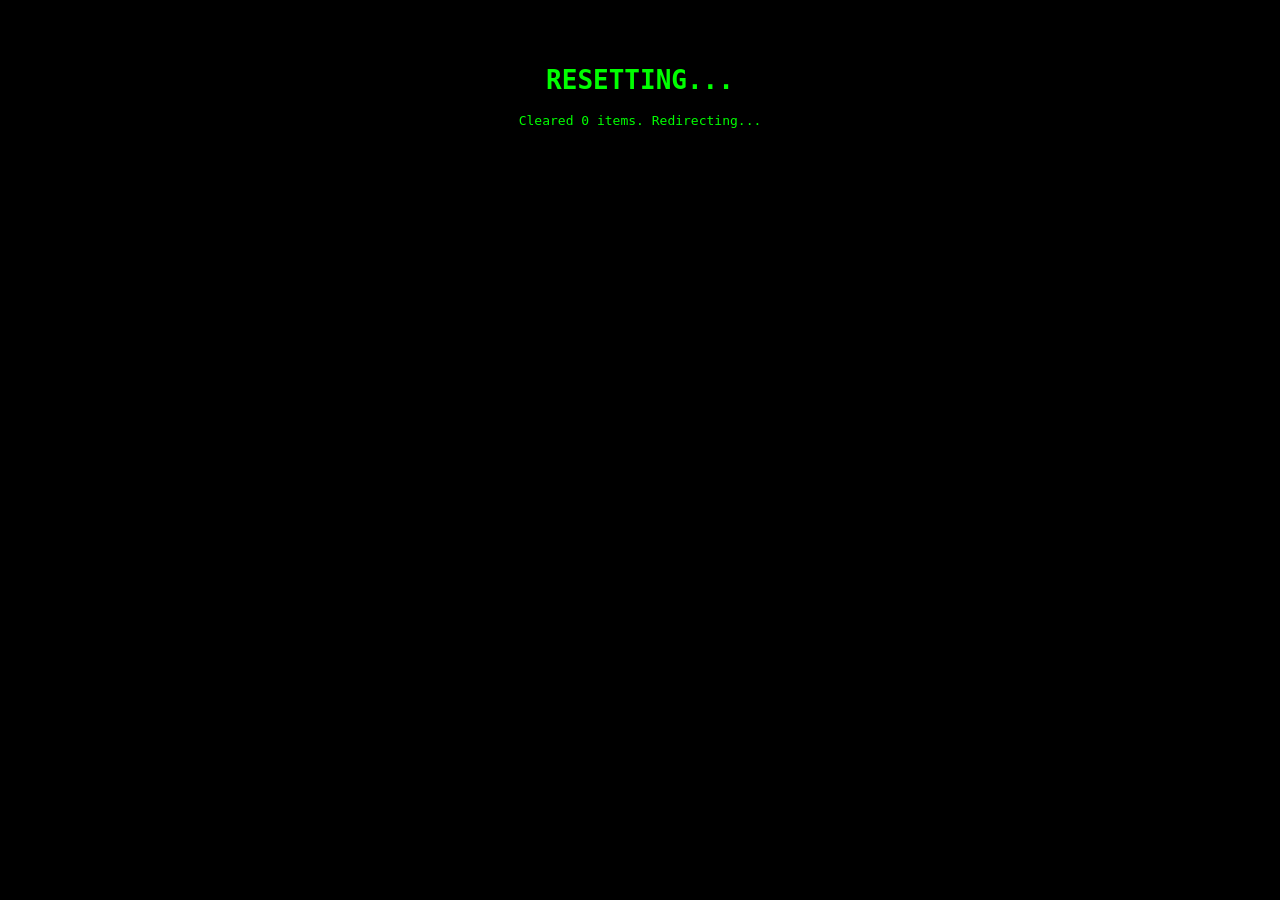
==== reset.html @ c6a01407 "add standalone reset.html that nukes all localStorage/caches/service workers" ====
<!DOCTYPE html>
<html>
<head><meta charset="UTF-8"><title>Reset</title></head>
<body style="background:#000;color:#0f0;font-family:monospace;padding:40px;text-align:center">
<h1>RESETTING...</h1>
<p id="status">Clearing all data...</p>
<script>
// Nuclear clear - remove EVERYTHING owen-related
var cleared = 0;
for(var i = localStorage.length - 1; i >= 0; i--) {
  var key = localStorage.key(i);
  if(key) { localStorage.removeItem(key); cleared++; }
}
document.getElementById("status").textContent = "Cleared " + cleared + " items. Redirecting...";
// Also clear sessionStorage
sessionStorage.clear();
// Also try to unregister service workers
if(navigator.serviceWorker) {
  navigator.serviceWorker.getRegistrations().then(function(regs) {
    for(var r of regs) r.unregister();
  });
}
// Also clear caches API
if(window.caches) {
  caches.keys().then(function(names) {
    for(var n of names) caches.delete(n);
  });
}
setTimeout(function(){
  document.getElementById("status").textContent = "Done! Redirecting to game...";
  // Redirect with cache-bust timestamp
  window.location.href = "/owen-looksmax-simulator/?_=" + Date.now();
}, 2000);
</script>
</body>
</html>
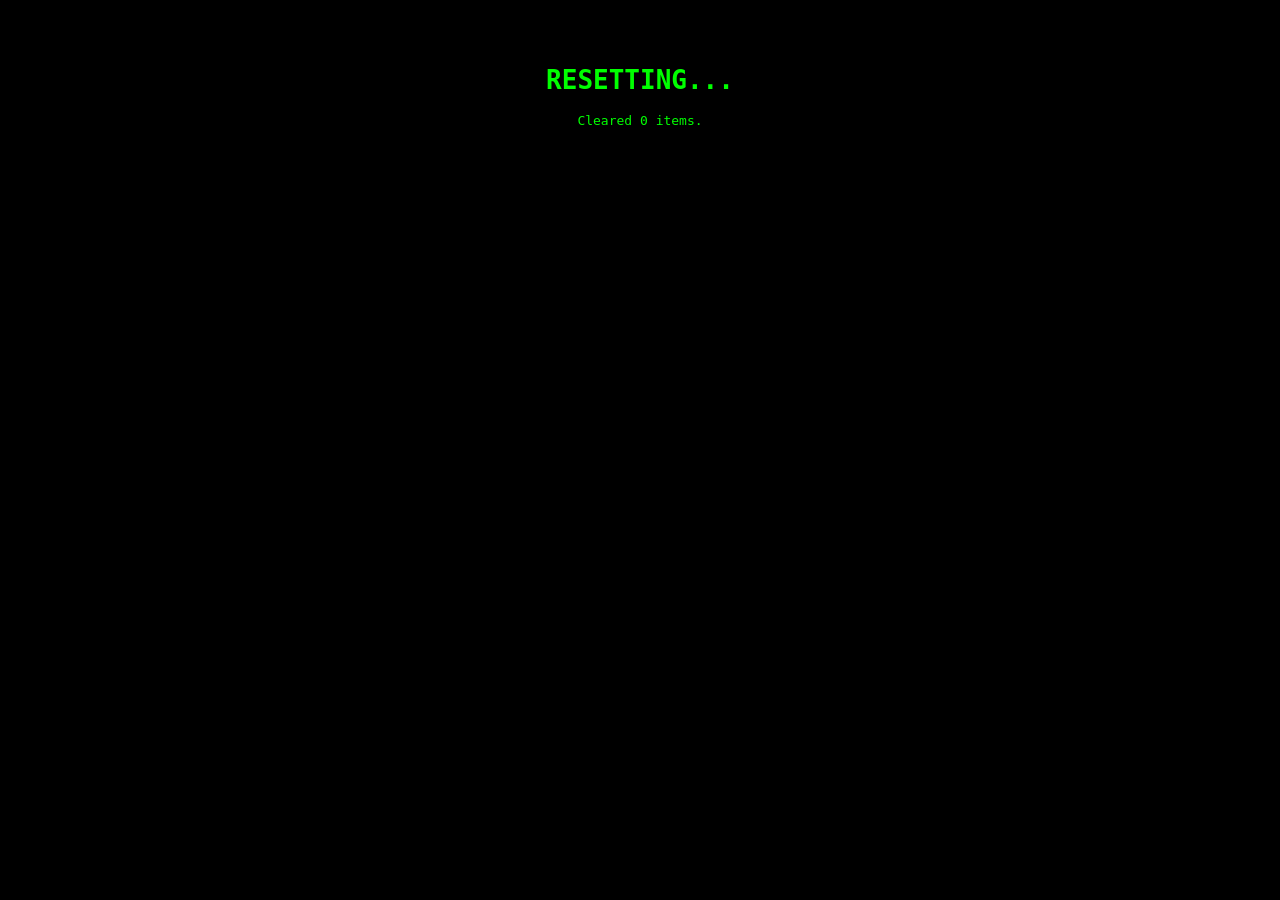
==== commit 4faf89a0: "fix persistent save: poison flag system (reset.html sets flag, game checks it), bfcache handler (pag" ====
--- a/reset.html
+++ b/reset.html
@@ -1,36 +1,24 @@
 <!DOCTYPE html>
 <html>
-<head><meta charset="UTF-8"><title>Reset</title></head>
+<head><meta charset="UTF-8"><meta http-equiv="Cache-Control" content="no-cache, no-store"><title>Reset</title></head>
 <body style="background:#000;color:#0f0;font-family:monospace;padding:40px;text-align:center">
 <h1>RESETTING...</h1>
 <p id="status">Clearing all data...</p>
 <script>
-// Nuclear clear - remove EVERYTHING owen-related
 var cleared = 0;
 for(var i = localStorage.length - 1; i >= 0; i--) {
   var key = localStorage.key(i);
   if(key) { localStorage.removeItem(key); cleared++; }
 }
-document.getElementById("status").textContent = "Cleared " + cleared + " items. Redirecting...";
-// Also clear sessionStorage
 sessionStorage.clear();
-// Also try to unregister service workers
-if(navigator.serviceWorker) {
-  navigator.serviceWorker.getRegistrations().then(function(regs) {
-    for(var r of regs) r.unregister();
-  });
-}
-// Also clear caches API
-if(window.caches) {
-  caches.keys().then(function(names) {
-    for(var n of names) caches.delete(n);
-  });
-}
+// Set poison flag - game will see this and force-reset
+localStorage.setItem("OWEN_NUKE", "1");
+document.getElementById("status").textContent = "Cleared " + cleared + " items.";
+if(navigator.serviceWorker){navigator.serviceWorker.getRegistrations().then(function(r){for(var i=0;i<r.length;i++)r[i].unregister()})}
+if(window.caches){caches.keys().then(function(n){for(var i=0;i<n.length;i++)caches.delete(n[i])})}
 setTimeout(function(){
-  document.getElementById("status").textContent = "Done! Redirecting to game...";
-  // Redirect with cache-bust timestamp
-  window.location.href = "/owen-looksmax-simulator/?_=" + Date.now();
-}, 2000);
+  document.getElementById("status").innerHTML = "Done!<br><br><a href='/owen-looksmax-simulator/' style='color:#0f0;font-size:2rem'>👆 TAP HERE TO OPEN GAME 👆</a><br><br><span style='color:#888;font-size:0.8rem'>Do NOT use back button. Open this link fresh.</span>";
+}, 1500);
 </script>
 </body>
 </html>
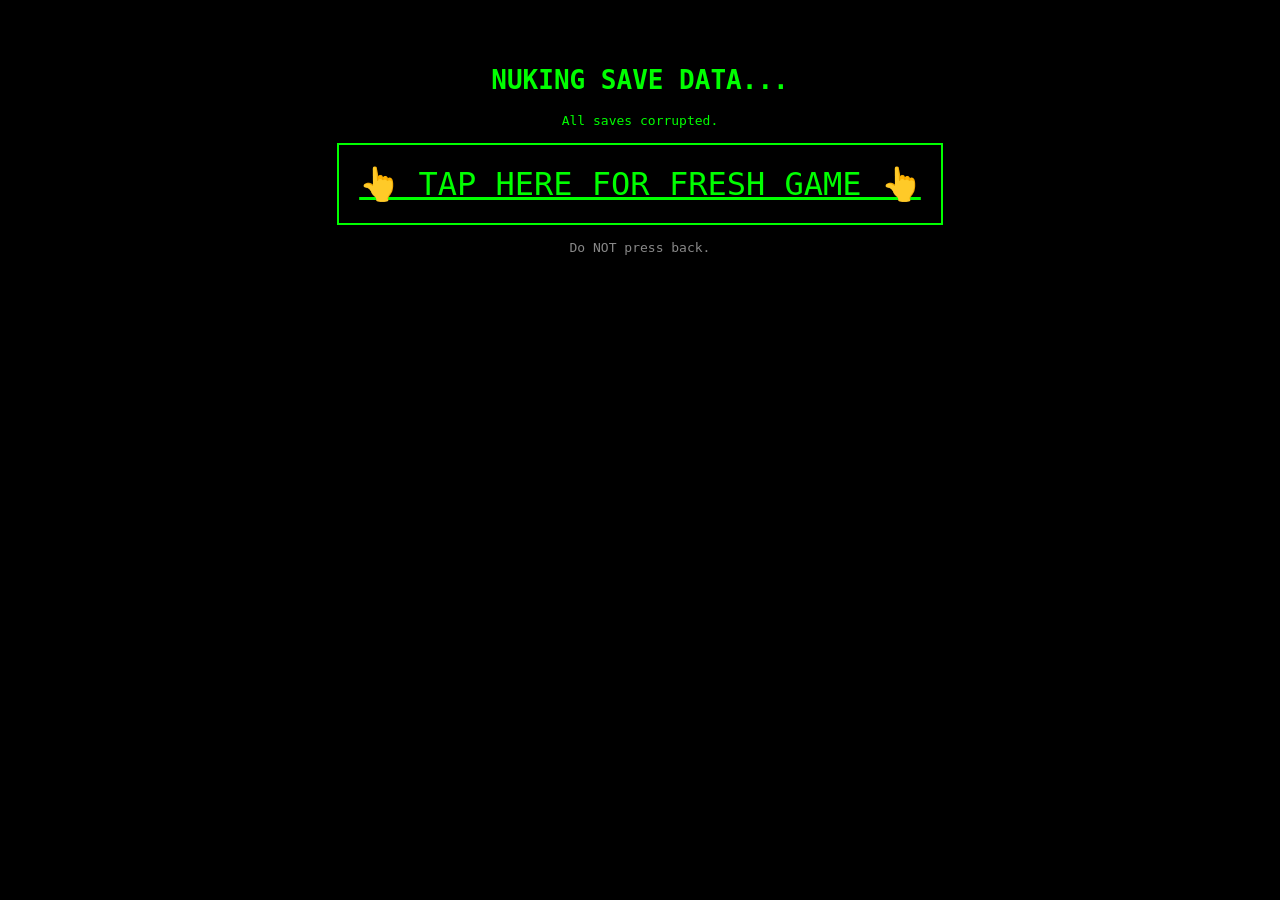
==== commit bd4751b6: "reset.html now CORRUPTS saves instead of deleting them - any cached JS version will fail JSON.parse " ====
--- a/reset.html
+++ b/reset.html
@@ -1,24 +1,22 @@
 <!DOCTYPE html>
 <html>
-<head><meta charset="UTF-8"><meta http-equiv="Cache-Control" content="no-cache, no-store"><title>Reset</title></head>
+<head><meta charset="UTF-8"><title>Reset</title></head>
 <body style="background:#000;color:#0f0;font-family:monospace;padding:40px;text-align:center">
-<h1>RESETTING...</h1>
-<p id="status">Clearing all data...</p>
+<h1>NUKING SAVE DATA...</h1>
+<p id="status">Working...</p>
 <script>
-var cleared = 0;
+// Don't delete - CORRUPT. Write invalid data to ALL possible save keys.
+// Any version of the game code will try JSON.parse, fail, and start fresh.
+var keys = ["owen_lm_v3","owen_lm_v4","owen_lm_v6","owen_lm_v8","owen_lm_v9","owen_lm_v10"];
+for(var i = 0; i < keys.length; i++) {
+  localStorage.setItem(keys[i], "RESET");
+}
+// Also corrupt any key containing "owen"
 for(var i = localStorage.length - 1; i >= 0; i--) {
-  var key = localStorage.key(i);
-  if(key) { localStorage.removeItem(key); cleared++; }
+  var k = localStorage.key(i);
+  if(k && k.indexOf("owen") >= 0) localStorage.setItem(k, "RESET");
 }
-sessionStorage.clear();
-// Set poison flag - game will see this and force-reset
-localStorage.setItem("OWEN_NUKE", "1");
-document.getElementById("status").textContent = "Cleared " + cleared + " items.";
-if(navigator.serviceWorker){navigator.serviceWorker.getRegistrations().then(function(r){for(var i=0;i<r.length;i++)r[i].unregister()})}
-if(window.caches){caches.keys().then(function(n){for(var i=0;i<n.length;i++)caches.delete(n[i])})}
-setTimeout(function(){
-  document.getElementById("status").innerHTML = "Done!<br><br><a href='/owen-looksmax-simulator/' style='color:#0f0;font-size:2rem'>👆 TAP HERE TO OPEN GAME 👆</a><br><br><span style='color:#888;font-size:0.8rem'>Do NOT use back button. Open this link fresh.</span>";
-}, 1500);
+document.getElementById("status").innerHTML = "All saves corrupted.<br><br><a href='/owen-looksmax-simulator/' style='color:#0f0;font-size:2rem;display:inline-block;padding:20px;border:2px solid #0f0'>👆 TAP HERE FOR FRESH GAME 👆</a><br><br><span style='color:#888'>Do NOT press back.</span>";
 </script>
 </body>
 </html>
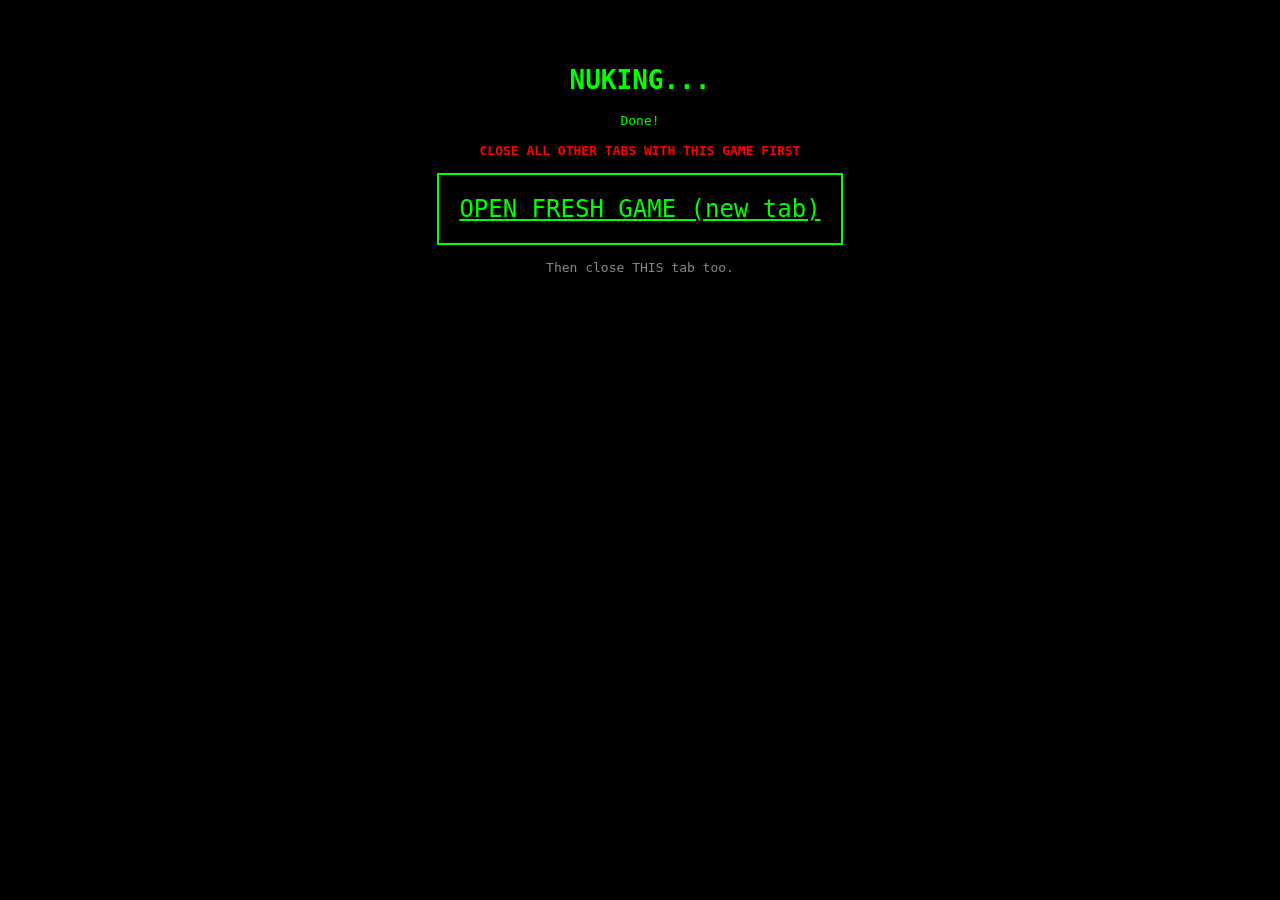
==== commit 1cd091ac: "fix save persistence: reset opens new tab (kills bfcache), game detects nuke flag on visibility chan" ====
--- a/reset.html
+++ b/reset.html
@@ -2,21 +2,14 @@
 <html>
 <head><meta charset="UTF-8"><title>Reset</title></head>
 <body style="background:#000;color:#0f0;font-family:monospace;padding:40px;text-align:center">
-<h1>NUKING SAVE DATA...</h1>
+<h1>NUKING...</h1>
 <p id="status">Working...</p>
 <script>
-// Don't delete - CORRUPT. Write invalid data to ALL possible save keys.
-// Any version of the game code will try JSON.parse, fail, and start fresh.
-var keys = ["owen_lm_v3","owen_lm_v4","owen_lm_v6","owen_lm_v8","owen_lm_v9","owen_lm_v10"];
-for(var i = 0; i < keys.length; i++) {
-  localStorage.setItem(keys[i], "RESET");
-}
-// Also corrupt any key containing "owen"
-for(var i = localStorage.length - 1; i >= 0; i--) {
-  var k = localStorage.key(i);
-  if(k && k.indexOf("owen") >= 0) localStorage.setItem(k, "RESET");
-}
-document.getElementById("status").innerHTML = "All saves corrupted.<br><br><a href='/owen-looksmax-simulator/' style='color:#0f0;font-size:2rem;display:inline-block;padding:20px;border:2px solid #0f0'>👆 TAP HERE FOR FRESH GAME 👆</a><br><br><span style='color:#888'>Do NOT press back.</span>";
+var keys=["owen_lm_v3","owen_lm_v4","owen_lm_v6","owen_lm_v8","owen_lm_v9","owen_lm_v10"];
+for(var i=0;i<keys.length;i++)localStorage.setItem(keys[i],"RESET");
+for(var i=localStorage.length-1;i>=0;i--){var k=localStorage.key(i);if(k&&k.indexOf("owen")>=0)localStorage.setItem(k,"RESET")}
+localStorage.setItem("OWEN_NUKE","1");
+document.getElementById("status").innerHTML='Done!<br><br><b style="color:red">CLOSE ALL OTHER TABS WITH THIS GAME FIRST</b><br><br><a href="/owen-looksmax-simulator/" target="_blank" style="color:#0f0;font-size:1.5rem;display:inline-block;padding:20px;border:2px solid #0f0">OPEN FRESH GAME (new tab)</a><br><br><span style="color:#888">Then close THIS tab too.</span>';
 </script>
 </body>
 </html>
